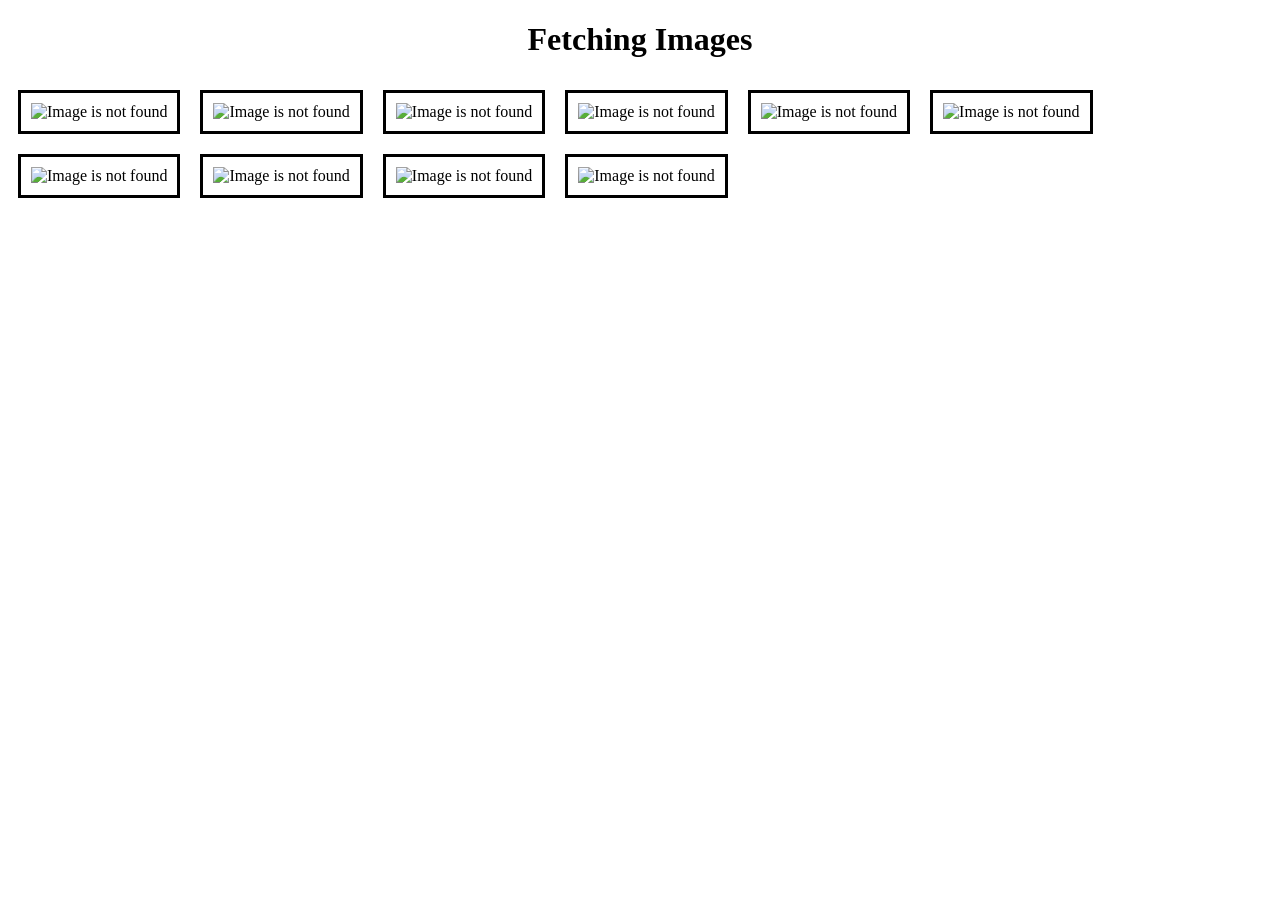
==== image.html @ 8d4c41ad "message" ====
<!DOCTYPE html>
<html lang="en">
<head>
    <meta charset="UTF-8">
    <meta name="viewport" content="width=device-width, initial-scale=1.0">
    <title>Document</title>
</head>

<body>
    <center>
    <h1>Fetching Images</h1>
    </center>
    <script>
        for(id=5;id<=14;id++){
        const img=document.createElement("img");
        img.src="https://via.assets.so/movie.png?id=5&q=95&w=360&h=360&fit=fill";
        img.alt="Image is not found";
        document.body.appendChild(img);
        }
    </script>
    <style>
        img{
            margin:10px;
            border:3px solid black;
            padding:10px;
        }
       
       


    </style>
    </body>
    
    
</body>
</html>
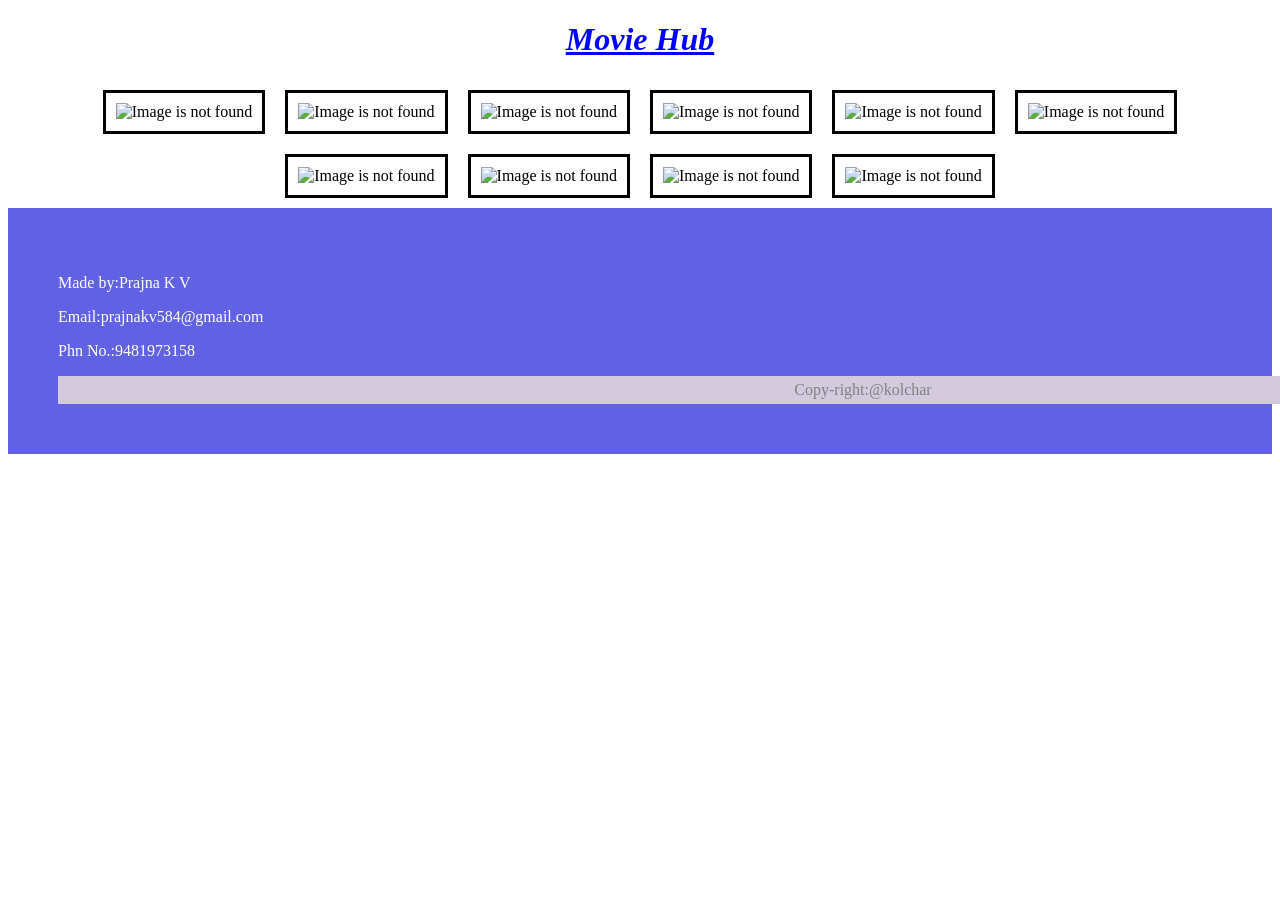
==== commit 62e9ff9a: "assign" ====
--- a/image.html
+++ b/image.html
@@ -8,14 +8,26 @@
 
 <body>
     <center>
-    <h1>Fetching Images</h1>
+    <h1>Movie Hub</h1>
+    <div id="image"></div>
     </center>
+    <footer>
+        <p>Made by:Prajna K V</p>
+        <p>Email:prajnakv584@gmail.com</p>
+        <p>Phn No.:9481973158</p>
+        <center>
+            <div id="a">
+            Copy-right:@kolchar
+        </div>
+        </center>
+    </footer>
     <script>
+        const b=document.getElementById("image");
         for(id=5;id<=14;id++){
         const img=document.createElement("img");
-        img.src="https://via.assets.so/movie.png?id=5&q=95&w=360&h=360&fit=fill";
+        img.src=`https://via.assets.so/movie.png?id=${id}q=95&w=360&h=360&fit=fill`;
         img.alt="Image is not found";
-        document.body.appendChild(img);
+        b.appendChild(img);
         }
     </script>
     <style>
@@ -23,6 +35,26 @@
             margin:10px;
             border:3px solid black;
             padding:10px;
+        }
+        footer{
+            background: rgb(97, 97, 227);
+            color:white;
+            padding:50px;
+        }
+        h1{
+            color:blue;
+            font-style: italic;
+            text-decoration:underline ;
+        }
+        h1:hover{
+            text-decoration:wavy;
+
+        }
+        #a{
+            padding: 5px;
+            background-color: rgb(211, 202, 222);
+            width: 1600px;
+            color:grey;
         }
        
        
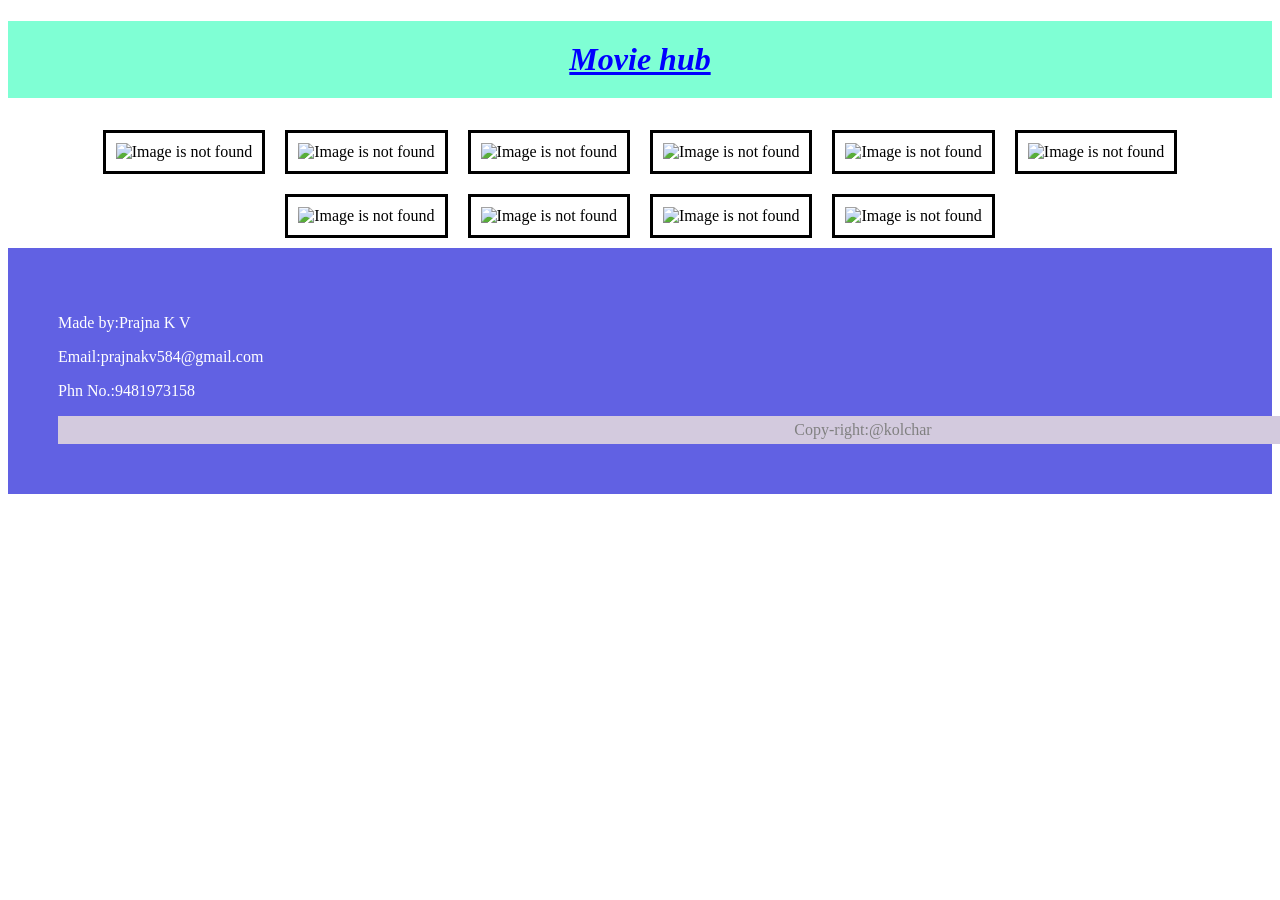
==== commit 99167371: "ao" ====
--- a/image.html
+++ b/image.html
@@ -8,7 +8,7 @@
 
 <body>
     <center>
-    <h1>Movie Hub</h1>
+    <h1>Movie hub</h1>
     <div id="image"></div>
     </center>
     <footer>
@@ -45,6 +45,9 @@
             color:blue;
             font-style: italic;
             text-decoration:underline ;
+            padding:20px;
+            background-color: aquamarine;
+            
         }
         h1:hover{
             text-decoration:wavy;
